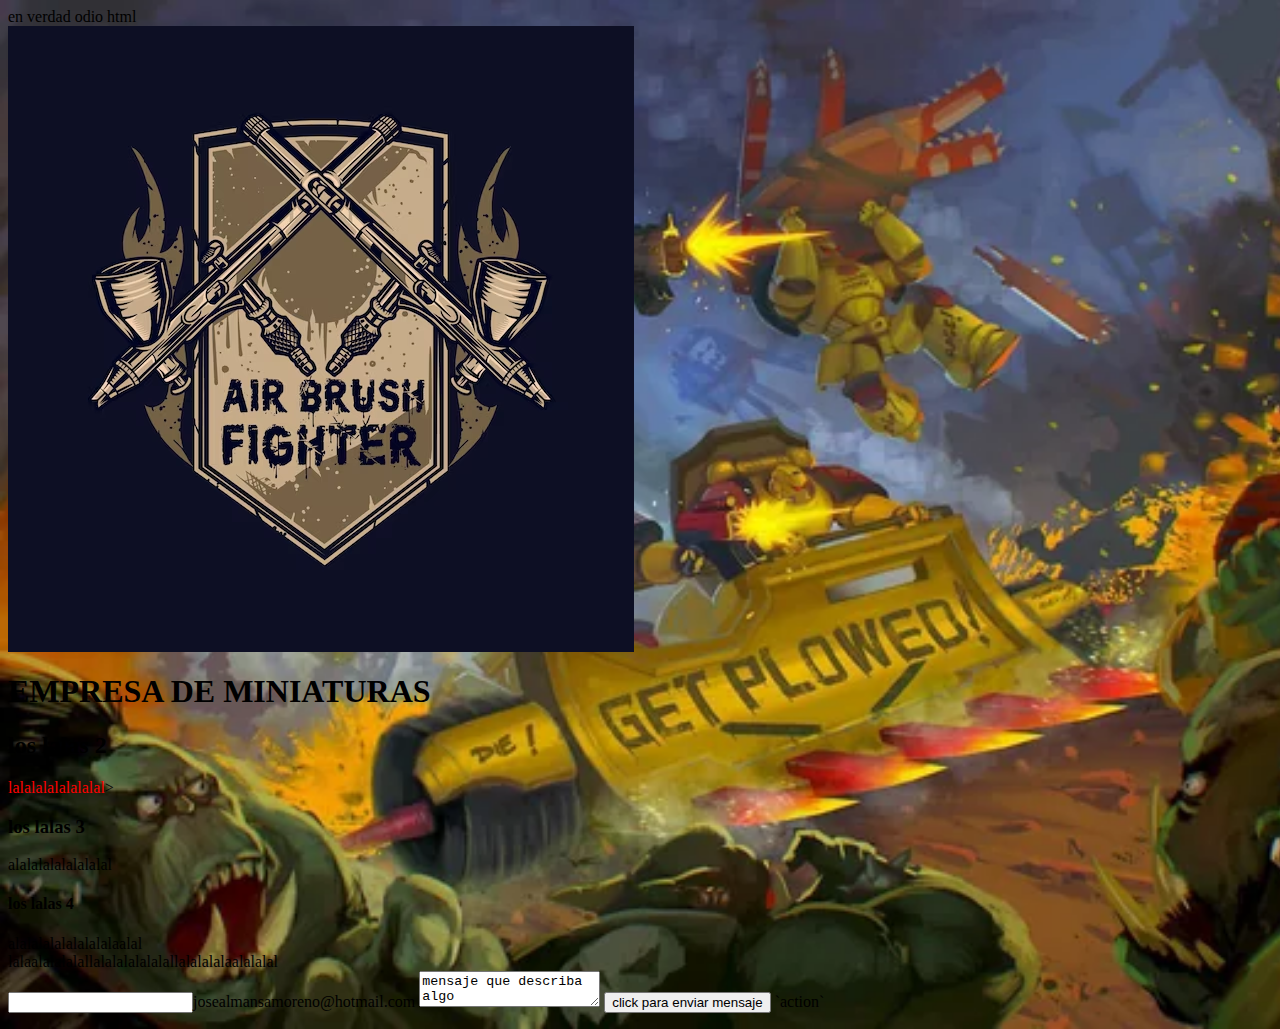
==== index.html @ 2374a24c "introduccion de una imagen de fondo con un archivo css" ====
<!DOCTYPE htmlZ
<html>
        <head>en verdad odio html<link rel="stylesheet" href="fondo_de_pagina.css"></head>
                <body>
                      <header><img src="emblema-aerografo_118498-1.avif" alt="emblema_aerografo"></header> 
                       <h1>EMPRESA DE MINIATURAS</h1>
                        <nav>
                                <a href="/html/"></a>
                                <a href=""></a>
                                <a href=""></a>
                        </nav>
                <section><h2>los lalas 2</h2>
                        <p1 style="color : red ">lalalalalalalalal</p1>></section>
                <article><h3>los lalas 3</h3>
                        <p1>alalalalalalalalal</p1></article>
                <aside><h4>los lalas 4</h4>
                        <p1>alalalalalalalalalaalal</p1></aside>
                <table>
                        <thead>lalaalalalalal</thead>
                        <tbody>lalalalalalalal</tbody>
                        <tfoot>lalalalalaalalalal</tfoot>








                </table>
                
                
                
                
                
                
                </body>
        





        <footer><p1><form>
                <input>josealmansamoreno@hotmail.com</input>
                <textarea>mensaje que describa algo</textarea>
                <button> click para enviar mensaje</button>
                `action`


        </form></p1></footer>





</html>
---- fondo_de_pagina.css ----
body{

    background-image: url("how-do-you-think-the-angry-marines-handled-their-primaris-v0-5taetcnguqta1.webp");
    background-size: cover;
    background-repeat:no-repeat;
}
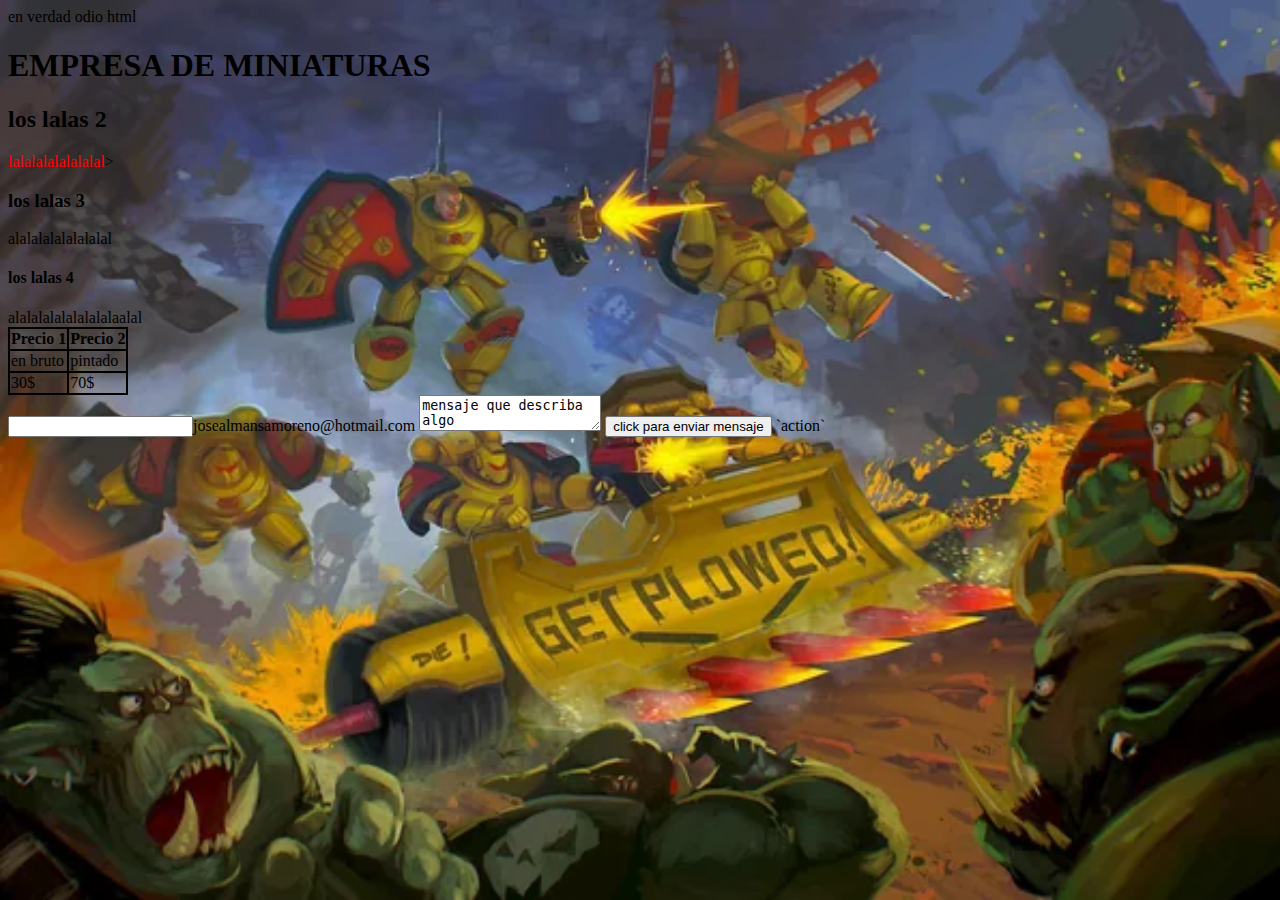
==== commit f7dd27ab: "introduccion de css en cabecera, 2 dividir la tabla en celdas ademas de poner linea negra entre cada" ====
--- a/index.html
+++ b/index.html
@@ -1,8 +1,16 @@
 <!DOCTYPE htmlZ
 <html>
+        <style>
+                table,th,td{
+
+                        border:2px solid black;
+                        border-collapse:collapse;
+                }
+
+        </style>
         <head>en verdad odio html<link rel="stylesheet" href="fondo_de_pagina.css"></head>
                 <body>
-                      <header><img src="emblema-aerografo_118498-1.avif" alt="emblema_aerografo"></header> 
+                      <header><link rel="stylesheet" href="imagen_de_cabecera.css"></header> 
                        <h1>EMPRESA DE MINIATURAS</h1>
                         <nav>
                                 <a href="/html/"></a>
@@ -15,19 +23,23 @@
                         <p1>alalalalalalalalal</p1></article>
                 <aside><h4>los lalas 4</h4>
                         <p1>alalalalalalalalalaalal</p1></aside>
-                <table>
-                        <thead>lalaalalalalal</thead>
-                        <tbody>lalalalalalalal</tbody>
-                        <tfoot>lalalalalaalalalal</tfoot>
-
-
-
-
-
-
-
-
-                </table>
+                        <table>
+                                <tr>
+                                  <th>Precio 1</th>
+                                  <th>Precio 2</th>
+                                  
+                                </tr>
+                                <tr>
+                                  <td>en bruto</td>
+                                  <td>pintado</td>
+                                  
+                                </tr>
+                                <tr>
+                                  <td>30$</td>
+                                  <td>70$</td>
+                                  
+                                </tr>
+                              </table>
                 
                 
                 
--- a/imagen_de_cabecera.css
+++ b/imagen_de_cabecera.css
@@ -0,0 +1,8 @@
+header {
+
+    background-image:"emblema-aerografo_118498-1.avif" ;
+    background-size:cover ;
+    background-repeat: no-repeat;
+
+
+}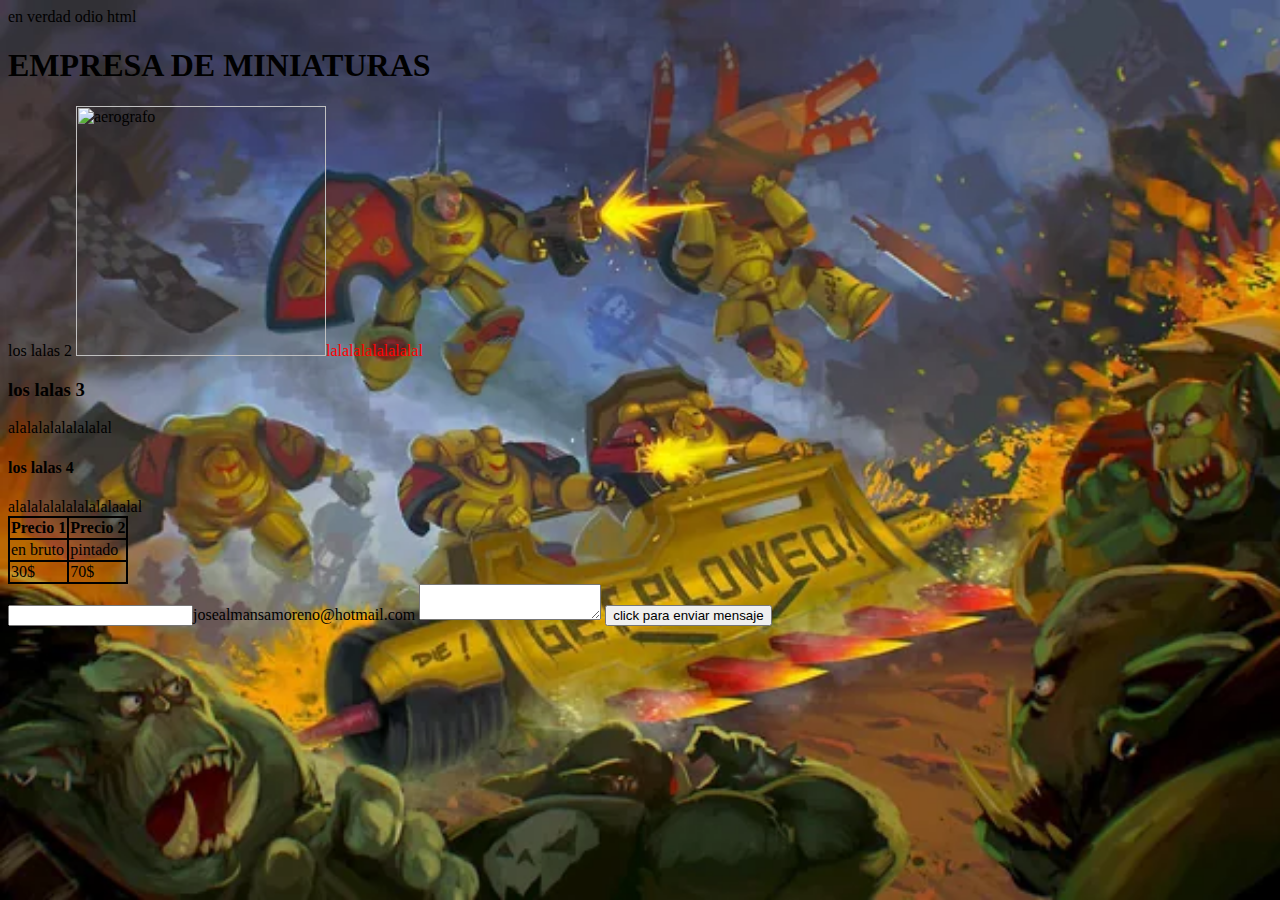
==== commit 0cde6bc7: "1)nueva imagen 2)alienado de texto" ====
--- a/index.html
+++ b/index.html
@@ -2,10 +2,18 @@
 <html>
         <style>
                 table,th,td{
-
+                        justify-content: center;
                         border:2px solid black;
                         border-collapse:collapse;
                 }
+
+        </style>
+        <style>
+                head{
+                        justify-content: center;
+
+                }
+
 
         </style>
         <head>en verdad odio html<link rel="stylesheet" href="fondo_de_pagina.css"></head>
@@ -17,8 +25,9 @@
                                 <a href=""></a>
                                 <a href=""></a>
                         </nav>
-                <section><h2>los lalas 2</h2>
-                        <p1 style="color : red ">lalalalalalalalal</p1>></section>
+                <section>los lalas 2</h2>
+                        <img src="c:\Users\jose\Downloads\pintando-miniatura-aerografo-768x576.jpg" alt = "aerografo" width ="250px" height = "250px"
+                        ><p1 style="color : red ">lalalalalalalalal</p1></section>
                 <article><h3>los lalas 3</h3>
                         <p1>alalalalalalalalal</p1></article>
                 <aside><h4>los lalas 4</h4>
@@ -55,9 +64,9 @@
 
         <footer><p1><form>
                 <input>josealmansamoreno@hotmail.com</input>
-                <textarea>mensaje que describa algo</textarea>
+                <textarea></textarea>
                 <button> click para enviar mensaje</button>
-                `action`
+                
 
 
         </form></p1></footer>
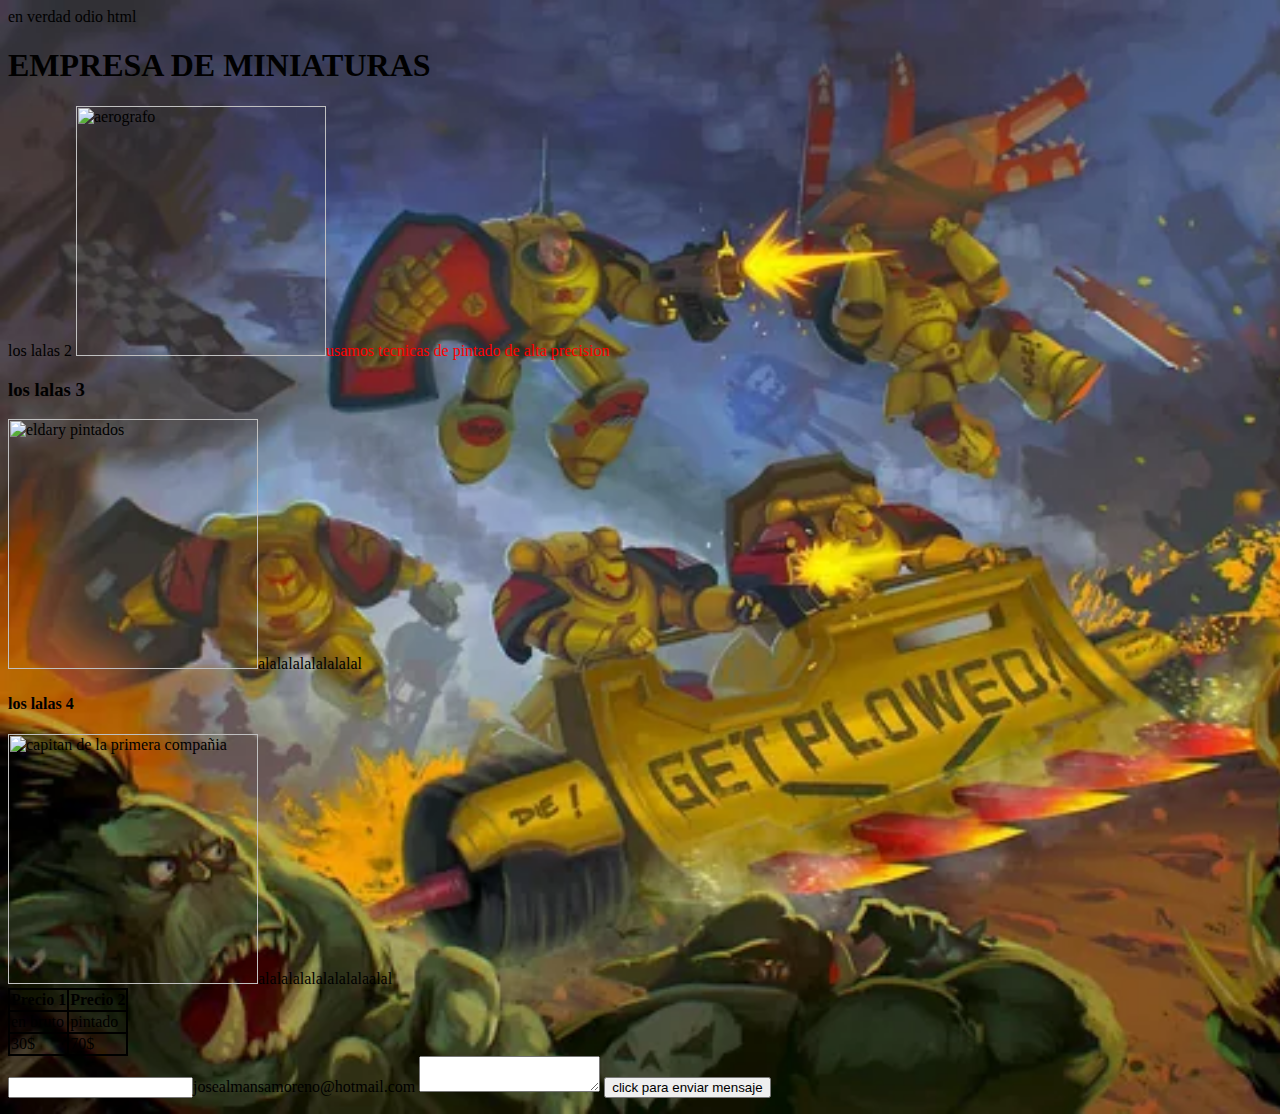
==== commit 19d63fa2: "1)introduccion de 2 imagenes mas, 2)cambio en la primera imagen por link directo desde pagina" ====
--- a/index.html
+++ b/index.html
@@ -26,12 +26,14 @@
                                 <a href=""></a>
                         </nav>
                 <section>los lalas 2</h2>
-                        <img src="c:\Users\jose\Downloads\pintando-miniatura-aerografo-768x576.jpg" alt = "aerografo" width ="250px" height = "250px"
-                        ><p1 style="color : red ">lalalalalalalalal</p1></section>
+                        <img src="https://lasetadelgoblin.com/wp-content/uploads/2020/03/pintando-miniatura-aerografo-768x576.jpg" alt = "aerografo" width ="250px" height = "250px"
+                        ><p1 style="color : red ">usamos tecnicas de pintado de alta precision</p1></section>
                 <article><h3>los lalas 3</h3>
-                        <p1>alalalalalalalalal</p1></article>
+                        <p1><img src="https://www.morehobbygames.com/2795-large_default/fire-dragons-dragones-llameantes-aeldari-warhammer-40000.jpg" alt = "eldary pintados" width ="250px" height = "250px"
+                                >alalalalalalalalal</p1></article>
                 <aside><h4>los lalas 4</h4>
-                        <p1>alalalalalalalalalaalal</p1></aside>
+                        <p1><img src="https://lasetadelgoblin.com/wp-content/uploads/2020/03/67e1a102-768x768.jpg" alt = "capitan de la primera compañia" width ="250px" height = "250px"
+                                >alalalalalalalalalaalal</p1></aside>
                         <table>
                                 <tr>
                                   <th>Precio 1</th>
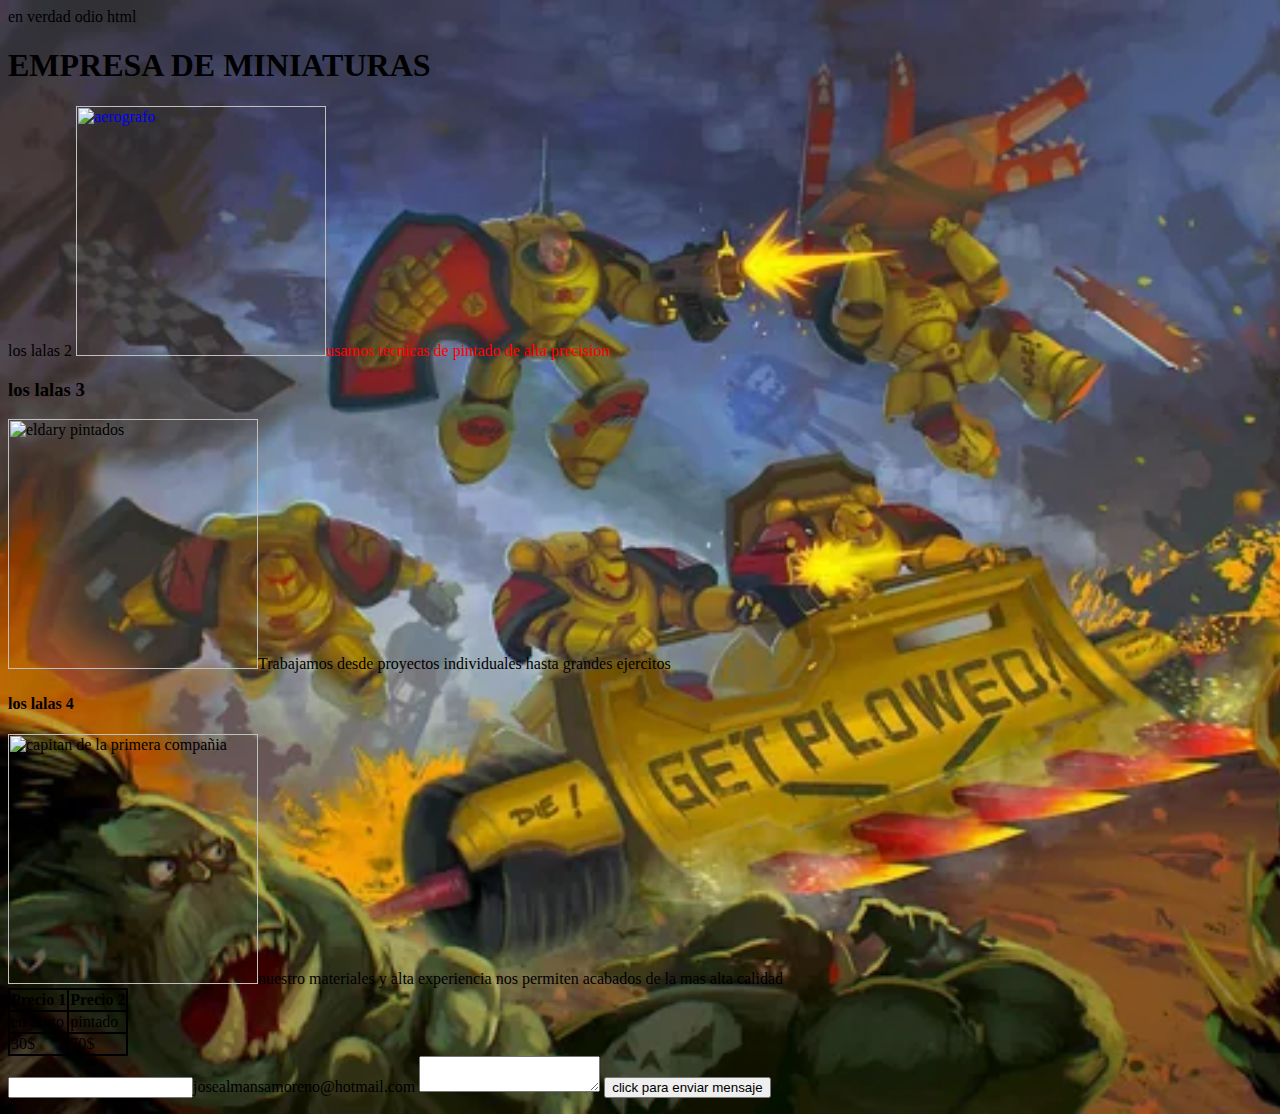
==== commit 6aff944e: "1)introduccion de oitra pagina con link,2)posicion de descripcion de productos" ====
--- a/index.html
+++ b/index.html
@@ -22,18 +22,18 @@
                        <h1>EMPRESA DE MINIATURAS</h1>
                         <nav>
                                 <a href="/html/"></a>
-                                <a href=""></a>
+                                <a href="pagina2.html"></a>
                                 <a href=""></a>
                         </nav>
                 <section>los lalas 2</h2>
-                        <img src="https://lasetadelgoblin.com/wp-content/uploads/2020/03/pintando-miniatura-aerografo-768x576.jpg" alt = "aerografo" width ="250px" height = "250px"
-                        ><p1 style="color : red ">usamos tecnicas de pintado de alta precision</p1></section>
+                       <a href="pagina2.html" ><img src="https://lasetadelgoblin.com/wp-content/uploads/2020/03/pintando-miniatura-aerografo-768x576.jpg" alt = "aerografo" width ="250px" height = "250px"
+                        ></a><p1 style="color : red ">usamos tecnicas de pintado de alta precision</p1></section>
                 <article><h3>los lalas 3</h3>
                         <p1><img src="https://www.morehobbygames.com/2795-large_default/fire-dragons-dragones-llameantes-aeldari-warhammer-40000.jpg" alt = "eldary pintados" width ="250px" height = "250px"
-                                >alalalalalalalalal</p1></article>
+                                >Trabajamos desde proyectos individuales hasta grandes ejercitos</p1></article>
                 <aside><h4>los lalas 4</h4>
-                        <p1><img src="https://lasetadelgoblin.com/wp-content/uploads/2020/03/67e1a102-768x768.jpg" alt = "capitan de la primera compañia" width ="250px" height = "250px"
-                                >alalalalalalalalalaalal</p1></aside>
+                        <p1><img src="https://lasetadelgoblin.com/wp-content/uploads/2020/03/67e1a102-768x768.jpg" alt = "capitan de la primera compañia " width ="250px" height = "250px"
+                                >nuestro materiales y alta experiencia nos permiten acabados de la mas alta calidad</p1></aside>
                         <table>
                                 <tr>
                                   <th>Precio 1</th>
--- a/imagen_de_cabecera.css
+++ b/imagen_de_cabecera.css
@@ -1,6 +1,6 @@
 header {
 
-    background-image:"emblema-aerografo_118498-1.avif" ;
+    background-image: url ("emblema-aerografo_118498-1.avif");
     background-size:cover ;
     background-repeat: no-repeat;
 
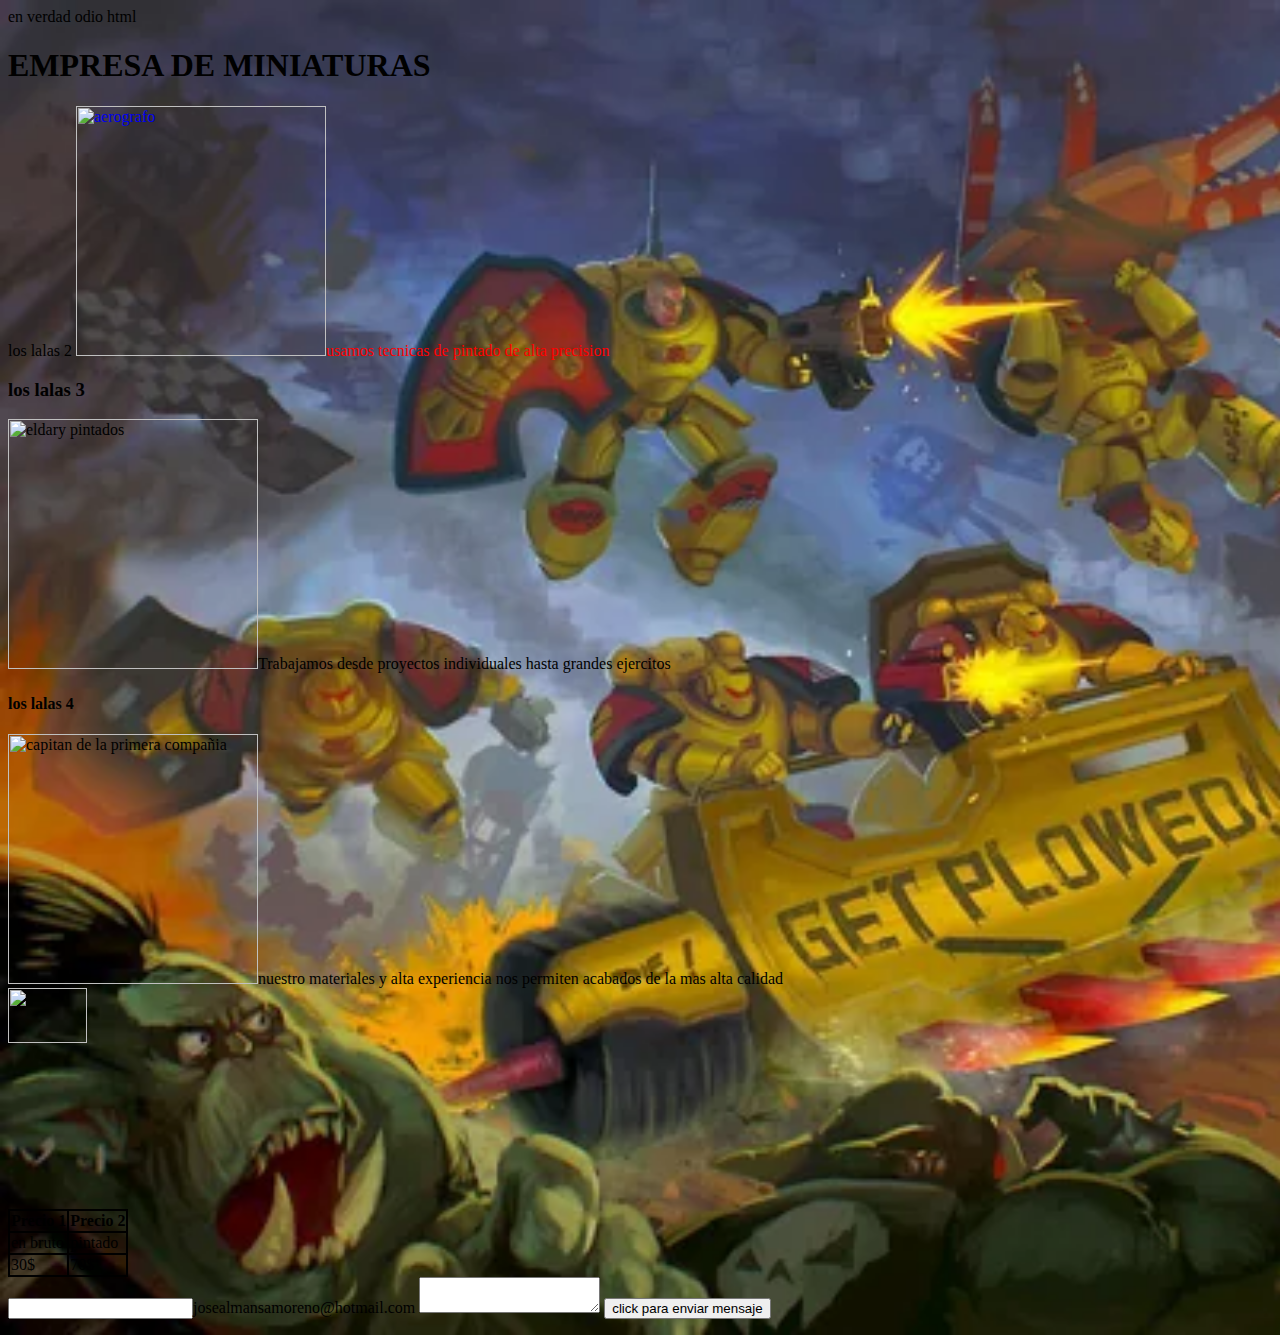
==== commit c363723d: "1)creacion de pagina 3 2)link a pgina 3 en ultima imagen 3)en pagina 3 imagen de imprsora ademas del" ====
--- a/index.html
+++ b/index.html
@@ -18,7 +18,8 @@
         </style>
         <head>en verdad odio html<link rel="stylesheet" href="fondo_de_pagina.css"></head>
                 <body>
-                      <header><link rel="stylesheet" href="imagen_de_cabecera.css"></header> 
+                      <header><link rel="stylesheet" href="imagen_de_cabecera.css"></header> <!--no consigo que se muestre aqui la imagen que quiero, pero en principio aqui deberia ponerse 
+                      una imaghen de cabecera que permitiria empezzar la pagina web-->
                        <h1>EMPRESA DE MINIATURAS</h1>
                         <nav>
                                 <a href="/html/"></a>
@@ -33,7 +34,9 @@
                                 >Trabajamos desde proyectos individuales hasta grandes ejercitos</p1></article>
                 <aside><h4>los lalas 4</h4>
                         <p1><img src="https://lasetadelgoblin.com/wp-content/uploads/2020/03/67e1a102-768x768.jpg" alt = "capitan de la primera compañia " width ="250px" height = "250px"
-                                >nuestro materiales y alta experiencia nos permiten acabados de la mas alta calidad</p1></aside>
+                            >nuestro materiales y alta experiencia nos permiten acabados de la mas alta calidad</p1></aside>
+                <aside><a href="pagina3.html"><img src="https://control3d.net/wp-content/uploads/2023/10/Portada-impresion-3d-con-resina-horizontal.jpg" height="25%"
+                        width="25%"></a></aside>
                         <table>
                                 <tr>
                                   <th>Precio 1</th>
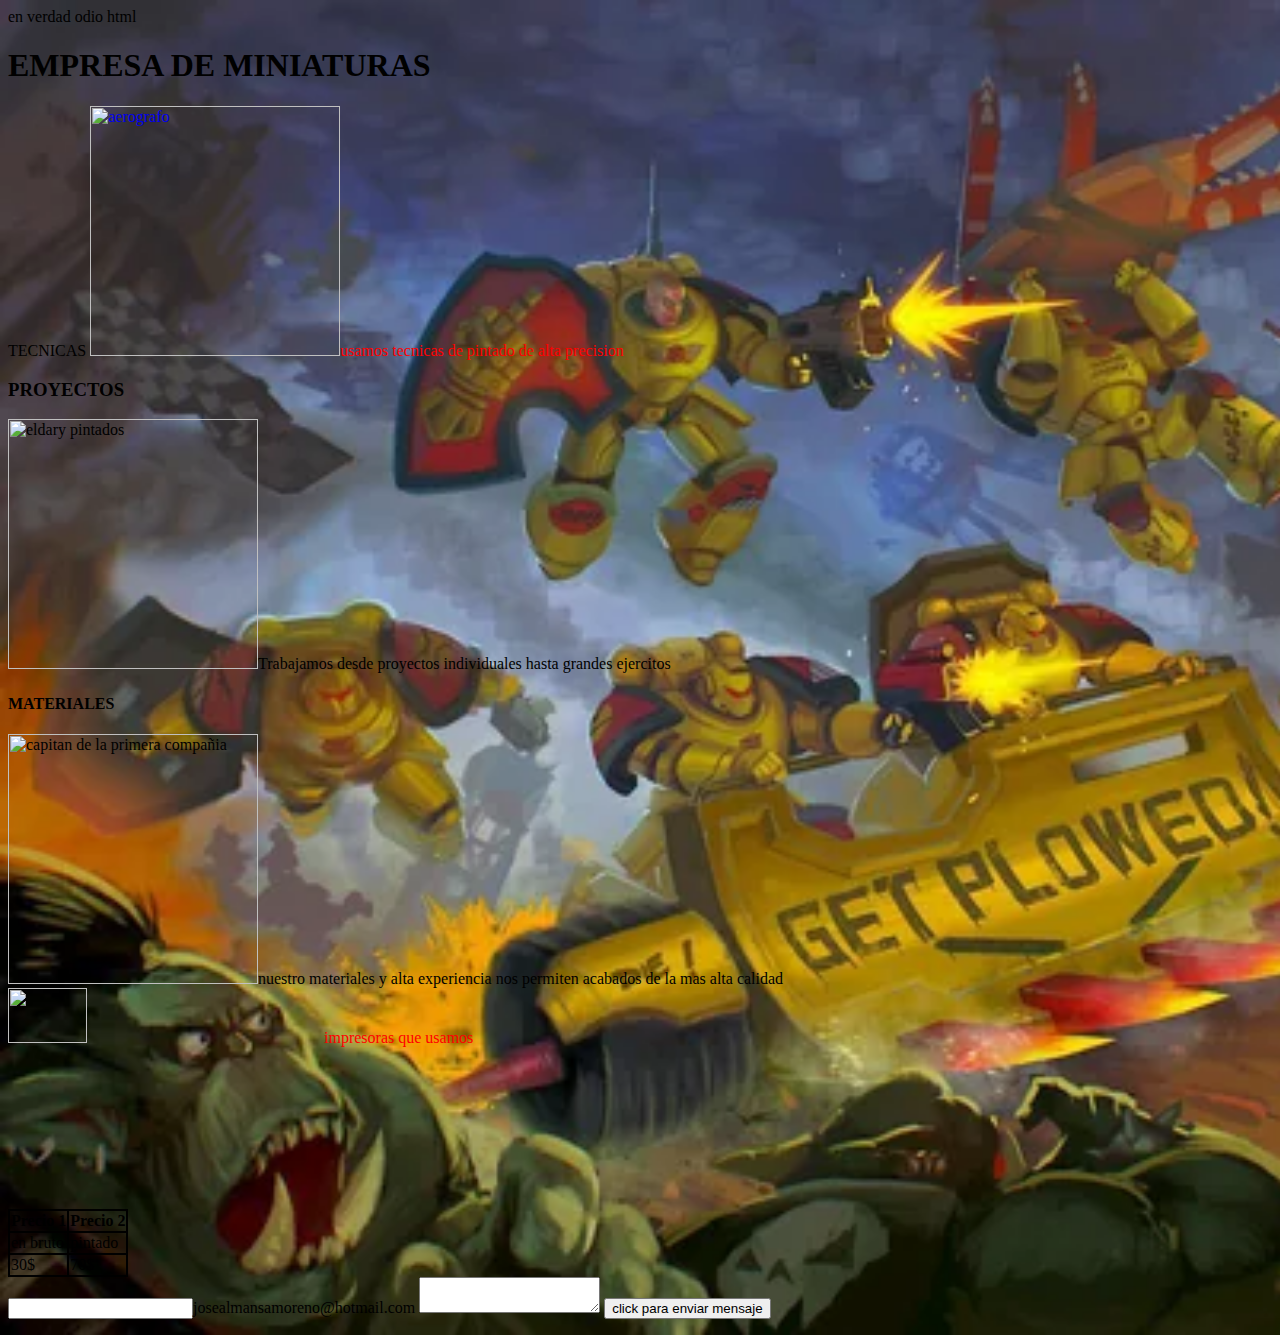
==== commit c88b7869: "cambios en los titulos" ====
--- a/index.html
+++ b/index.html
@@ -26,17 +26,17 @@
                                 <a href="pagina2.html"></a>
                                 <a href=""></a>
                         </nav>
-                <section>los lalas 2</h2>
+                <section>TECNICAS</h2>
                        <a href="pagina2.html" ><img src="https://lasetadelgoblin.com/wp-content/uploads/2020/03/pintando-miniatura-aerografo-768x576.jpg" alt = "aerografo" width ="250px" height = "250px"
                         ></a><p1 style="color : red ">usamos tecnicas de pintado de alta precision</p1></section>
-                <article><h3>los lalas 3</h3>
+                <article><h3>PROYECTOS</h3>
                         <p1><img src="https://www.morehobbygames.com/2795-large_default/fire-dragons-dragones-llameantes-aeldari-warhammer-40000.jpg" alt = "eldary pintados" width ="250px" height = "250px"
                                 >Trabajamos desde proyectos individuales hasta grandes ejercitos</p1></article>
-                <aside><h4>los lalas 4</h4>
+                <aside><h4>MATERIALES</h4>
                         <p1><img src="https://lasetadelgoblin.com/wp-content/uploads/2020/03/67e1a102-768x768.jpg" alt = "capitan de la primera compañia " width ="250px" height = "250px"
                             >nuestro materiales y alta experiencia nos permiten acabados de la mas alta calidad</p1></aside>
                 <aside><a href="pagina3.html"><img src="https://control3d.net/wp-content/uploads/2023/10/Portada-impresion-3d-con-resina-horizontal.jpg" height="25%"
-                        width="25%"></a></aside>
+                        width="25%"></a><p1 style="color:red">impresoras que usamos</p1></aside>
                         <table>
                                 <tr>
                                   <th>Precio 1</th>
